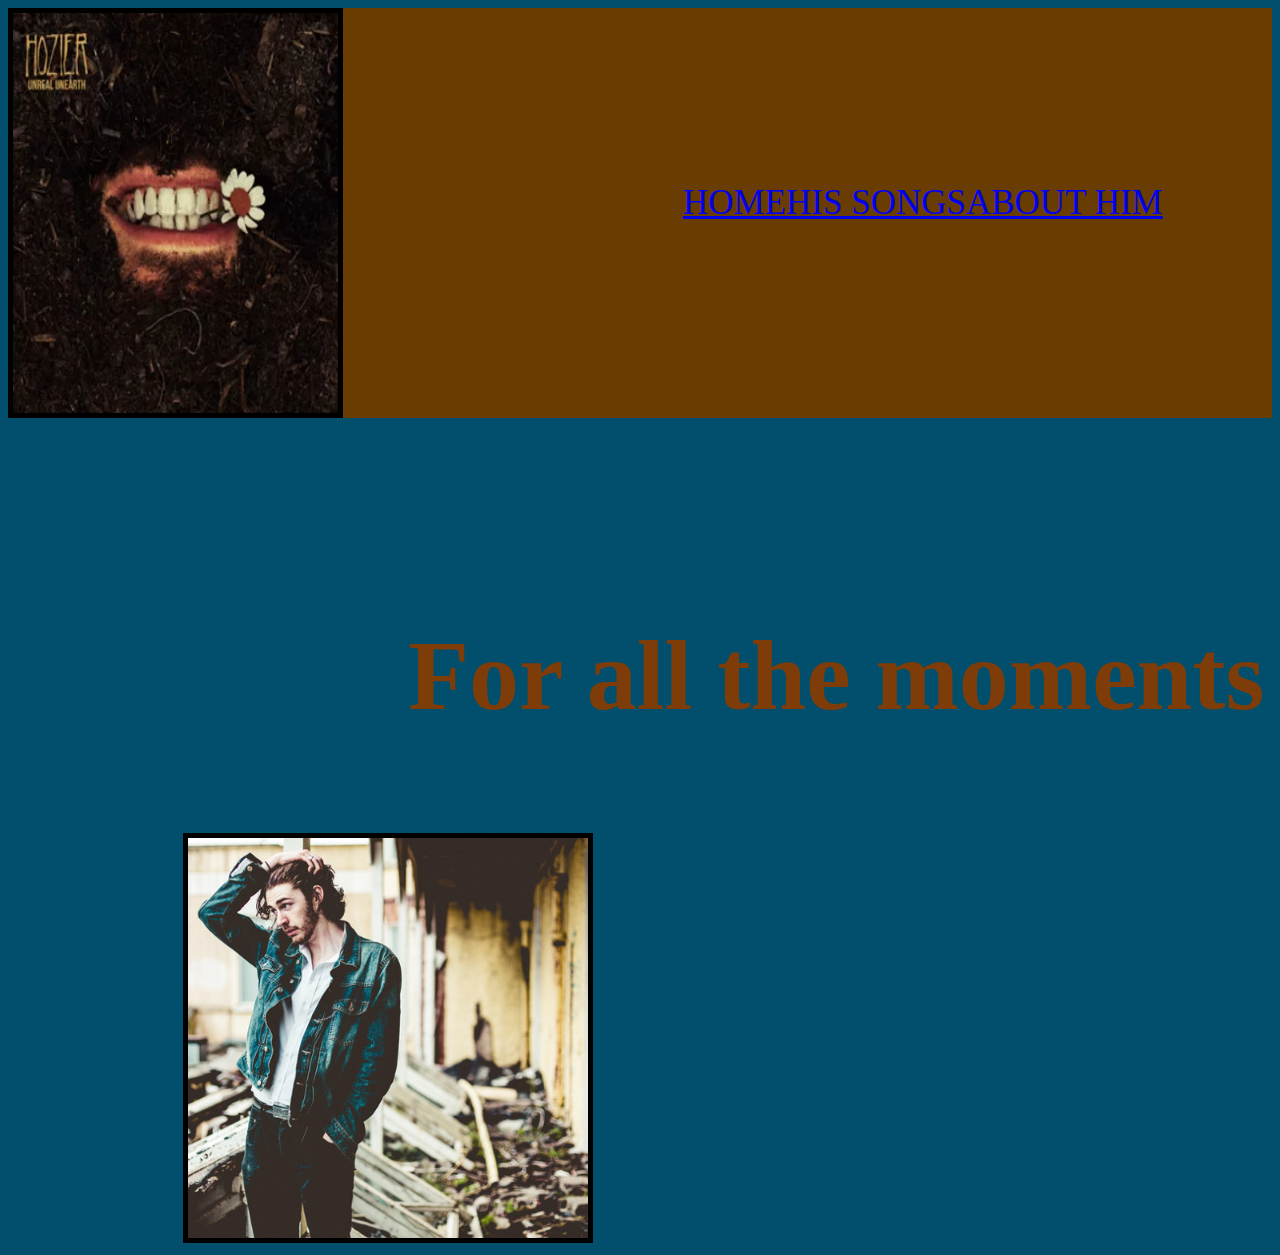
==== him.html @ 1c2e6152 "bvgh" ====
<!DOCTYPE html>
<html lang="port-br">
<head>
    <meta charset="UTF-8">
    <meta name="viewport" content="width=device-width, initial-scale=1.0">
    <title>Document</title>
    <link rel="stylesheet" href="style.css">
</head>
<body> 
 <header class="cabecalho">
    <img class="logoimg" src="hozierteeth.webp" alt="" srcset="">  
    <ul class="listacabecalho">
        <li class="itemcabecalho"><a href="index.html"> Home </a> </li>
        <li class="itemcabecalho" ><a href="songs.html">His Songs </a> </li>
        <li class="itemcabecalho" ><a href="him.html">About Him </a> </li>
    
    </ul>
    </header> 
    <h1>For all the moments</h1>
<img src="hissongs.jpg" alt="">

    </body>
    </html>
---- style.css ----
body {
background: rgb(2, 79, 109);
}
h1 {
font-size: 100px; 
color: #7e3d08; 
margin-top: 200px; 
margin-bottom: 100px; 
margin-left: 400px;
}
p {
font-family: "Helvetica", Arial, sans-serif; 
font-size: 25px;
color: #f7f3f3; 
margin-bottom: 45px ; 
margin-left: 550px;
text-align: justify;
}
img {
    width: 400px; 
    height: 400px; 
    margin-left: 175px;
    }
.cabecalho{
    background-color: rgb(105, 61, 2);
    display: flex;
}
.logoimg{
    width: 325px;
    margin-left: 0px;
}
.listacabecalho{
    display: flex;
    margin-left: 300px;
    margin-top: 175px;
}
.itemcabecalho{
list-style: none;
text-transform: uppercase;
color: rgb(14, 14, 82);
font-size: 35px; 

}
img{
    border: 5px solid black;
}
p{
  border: 3px dotted black;
 }
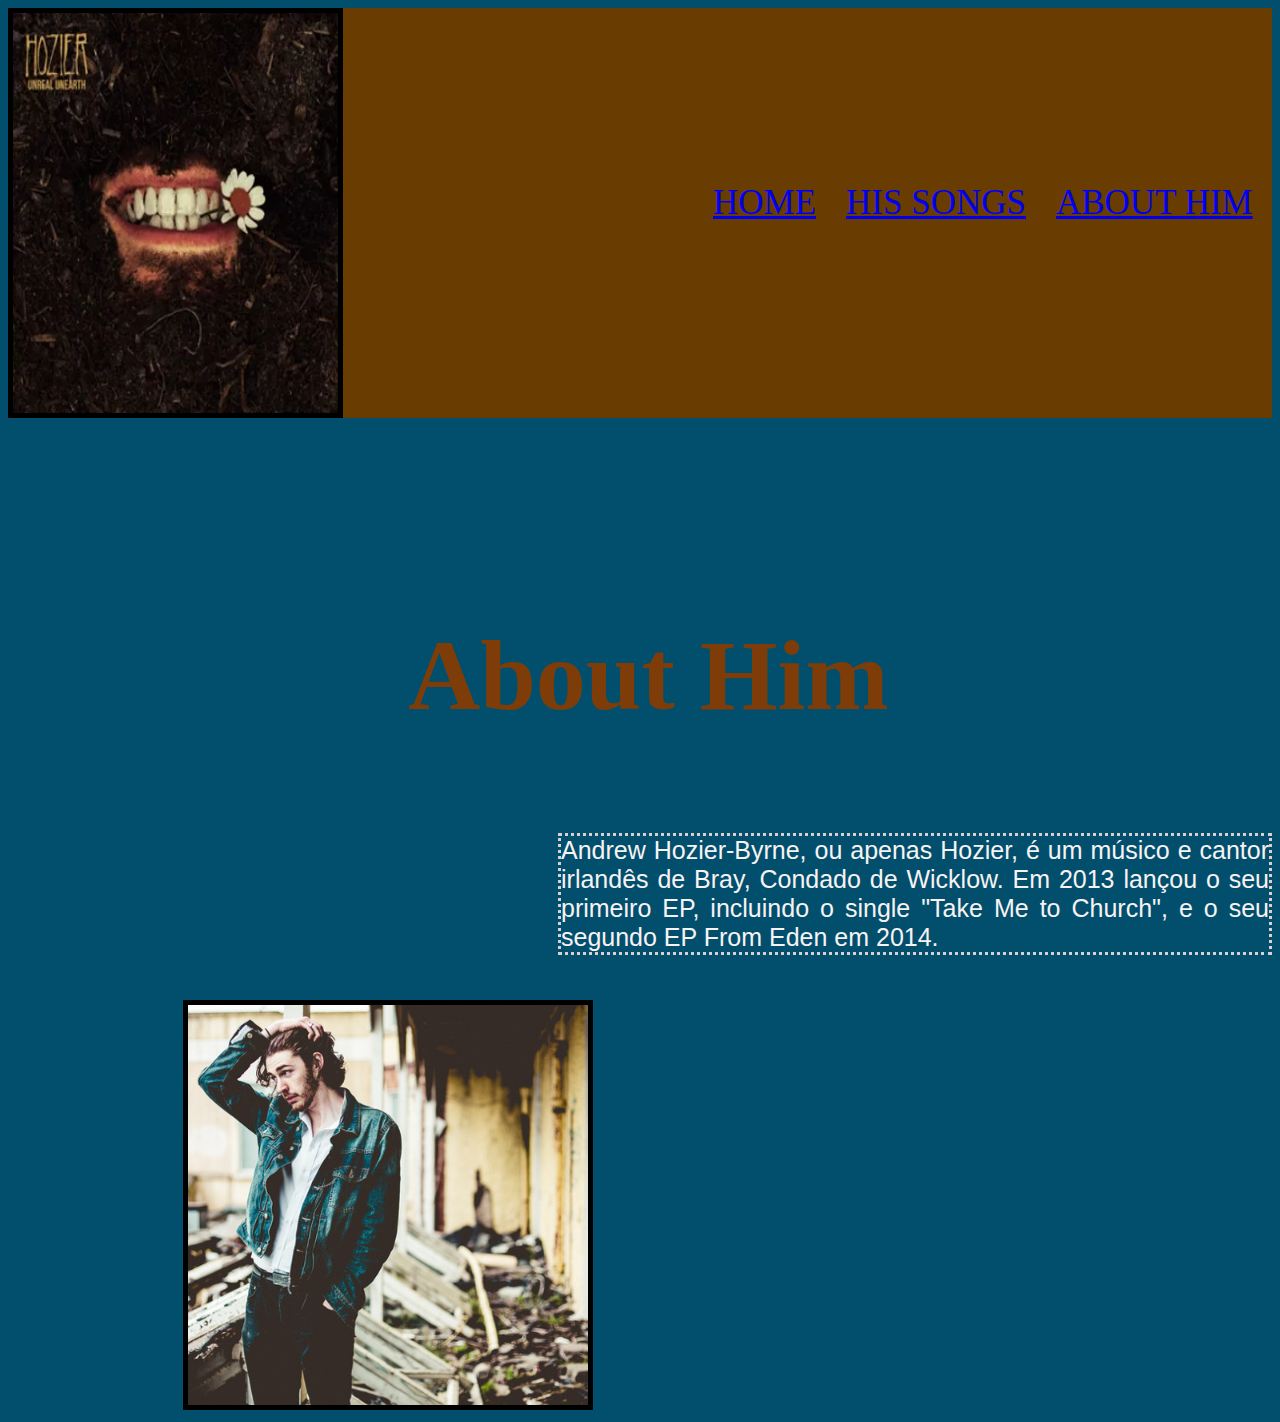
==== commit 0197fa0d: "XJMFV,M" ====
--- a/him.html
+++ b/him.html
@@ -16,7 +16,8 @@
     
     </ul>
     </header> 
-    <h1>For all the moments</h1>
+    <h1>About Him</h1>
+    <p> Andrew Hozier-Byrne, ou apenas Hozier, é um músico e cantor irlandês de Bray, Condado de Wicklow. Em 2013 lançou o seu primeiro EP, incluindo o single "Take Me to Church", e o seu segundo EP From Eden em 2014. </p>
 <img src="hissongs.jpg" alt="">
 
     </body>
--- a/style.css
+++ b/style.css
@@ -39,11 +39,11 @@
 text-transform: uppercase;
 color: rgb(14, 14, 82);
 font-size: 35px; 
-
+padding-left: 30px;
 }
 img{
     border: 5px solid black;
 }
 p{
-  border: 3px dotted black;
+  border: 3px dotted rgb(218, 208, 208);
  }